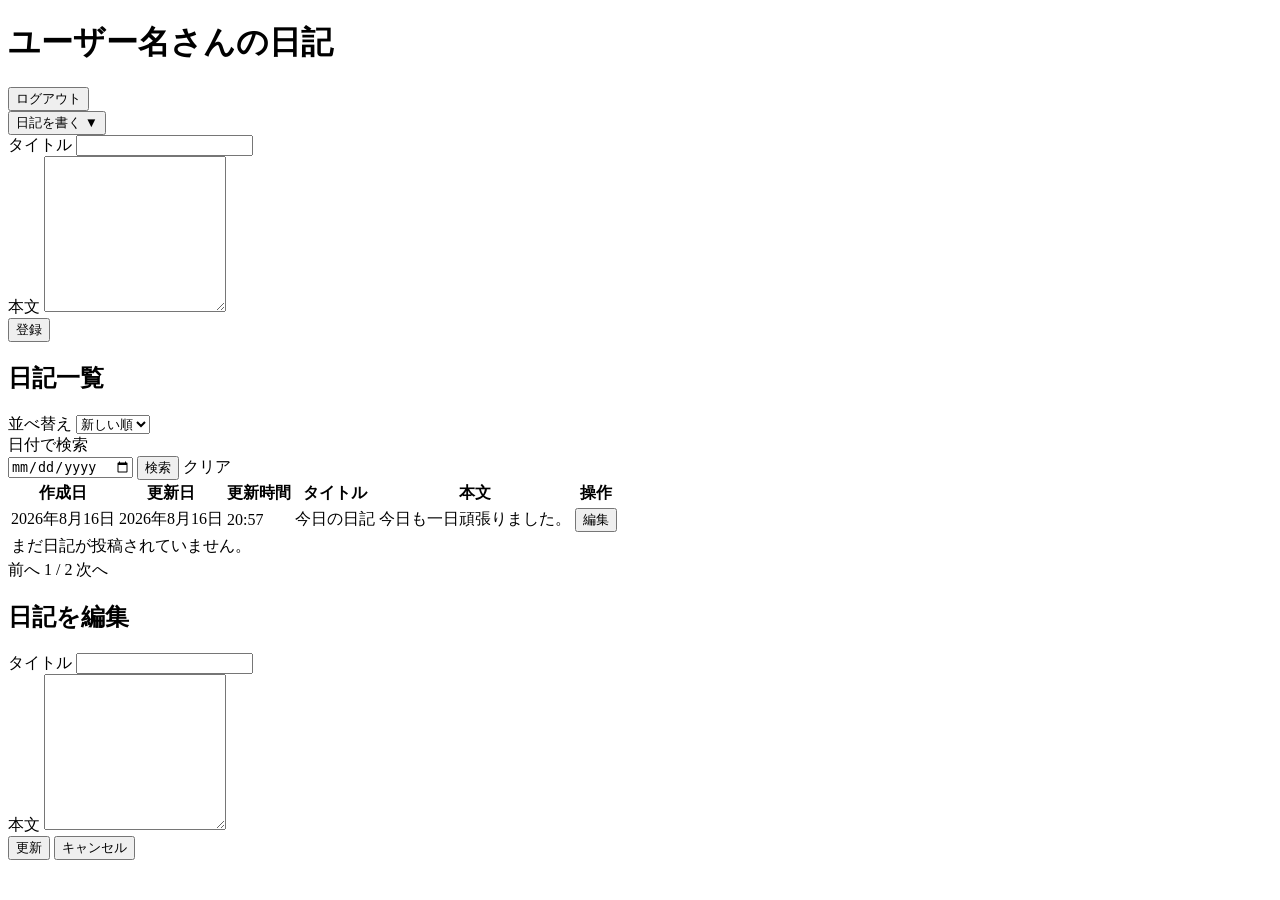
==== src/main/resources/templates/index.html @ f3fb6eb9 "日記画面のCSS反映と検索条件を修正" ====
<!DOCTYPE html>
<html lang="ja" xmlns:th="http://www.thymeleaf.org">
<head>
  <meta charset="UTF-8">
  <meta name="viewport" content="width=device-width, initial-scale=1.0">

  <!-- Google Fonts -->
  <link rel="preconnect" href="https://fonts.googleapis.com">
  <link rel="preconnect" href="https://fonts.gstatic.com" crossorigin>
  <link
    href="https://fonts.googleapis.com/css2?family=M+PLUS+Rounded+1c:wght@400;500;700&display=swap"
    rel="stylesheet"
  >

  <title>マイページ - 日記アプリ</title>
  <link rel="stylesheet" th:href="@{/css/diary.css(v=20260827-2)}">
</head>

<body>
  <!-- ログイン中のユーザー名とログアウト操作を表示します。 -->
  <header class="site-header">
    <h1 th:text="${username} + 'さんの ありがとう日記'">
      ユーザー名さんの日記
    </h1>

    <form th:action="@{/logout}" method="post" class="logout-form">
      <input
        type="hidden"
        th:name="${_csrf.parameterName}"
        th:value="${_csrf.token}"
      >
      <button type="submit" class="btn-text">ログアウト</button>
    </form>
  </header>

  <main class="container">
    <!-- 日記の新規登録セクション -->
    <section class="diary-write-section">
      <button
        type="button"
        id="diaryFormToggle"
        class="diary-form-toggle"
        onclick="toggleDiaryForm()"
        aria-controls="diaryWriteForm"
        aria-expanded="false"
      >
        <span id="diaryFormToggleText">日記を書く</span>
        <span
          id="diaryFormToggleIcon"
          class="toggle-icon"
          aria-hidden="true"
        >
          ▼
        </span>
      </button>

      <div id="diaryWriteForm" class="diary-form-container">
        <form th:action="@{/diary}" method="post">
          <input
            type="hidden"
            th:name="${_csrf.parameterName}"
            th:value="${_csrf.token}"
          >

          <div class="form-group">
            <label for="title">タイトル</label>
            <input
              type="text"
              id="title"
              name="title"
              th:value="${title}"
              required
            >
          </div>

          <div class="form-group">
            <label for="content">本文</label>
            <textarea
              id="content"
              name="content"
              rows="10"
              th:text="${content}"
              required
            ></textarea>
          </div>

          <div class="form-actions">
            <button type="submit">登録</button>
          </div>
        </form>
      </div>

      <!-- 登録エラーは通知モーダルから表示します。 -->
      <div
        th:if="${errorMessage}"
        id="diaryErrorMessage"
        th:text="${errorMessage}"
        hidden
      ></div>
    </section>

    <!-- 日記一覧セクション -->
    <section class="diary-list-section">
      <div class="diary-list-header">
        <h2>日記一覧</h2>

        <!-- 選択した並び順をGETリクエストでControllerへ送信します。 -->
        <form
          th:action="@{/(searchDate=${searchDate})}"
          method="get"
          class="sort-form"
        >
          <input
            type="hidden"
            name="searchDate"
            th:value="${searchDate}"
          >

          <label for="sort" class="sort-label">並べ替え</label>

          <select
            id="sort"
            name="sort"
            class="sort-select"
            onchange="this.form.submit()"
            aria-label="日記の並び順"
          >
            <option
              value="desc"
              th:selected="${sort == null or sort == 'desc'}"
            >
              新しい順
            </option>

            <option
              value="asc"
              th:selected="${sort == 'asc'}"
            >
              古い順
            </option>
          </select>
        </form>
      </div>

      <div class="diary-search-bar">
        <form th:action="@{/}" method="get" class="search-form">
          <input type="hidden" name="sort" th:value="${sort}" />

          <label for="searchDate" class="search-label">日付で検索</label>

          <div class="search-controls">
            <input
              type="date"
              id="searchDate"
              name="searchDate"
              class="search-input"
              th:value="${searchDate}"
              aria-label="日付で検索"
            >

            <button type="submit" class="btn-search">検索</button>

            <a
              th:if="${searchDate != null and !#strings.isEmpty(searchDate)}"
              th:href="@{/(sort=${sort})}"
              class="btn-reset"
            >
              クリア
            </a>
          </div>
        </form>
      </div>

      <!-- 日記一覧テーブル -->
      <div class="table-responsive">
        <table class="diary-table">
          <thead>
            <tr>
              <th>作成日</th>
              <th>更新日</th>
              <th>更新時間</th>
              <th>タイトル</th>
              <th>本文</th>
              <th>操作</th>
            </tr>
          </thead>

          <tbody>
            <tr th:each="diary : ${diaries}">
              <td
                data-label="作成日"
                th:text="${#temporals.format(
                  diary.createdAt,
                  'yyyy年M月d日'
                )}"
              >
                2026年8月16日
              </td>

              <td
                data-label="更新日"
                th:text="${#temporals.format(
                  diary.updatedAt,
                  'yyyy年M月d日'
                )}"
              >
                2026年8月16日
              </td>

              <td
                data-label="更新時間"
                th:text="${#temporals.format(
                  diary.updatedAt,
                  'HH:mm'
                )}"
              >
                20:57
              </td>

              <td
                data-label="タイトル"
                class="cell-title"
                th:text="${diary.title}"
              >
                今日の日記
              </td>

              <td
                data-label="本文"
                class="cell-content"
                th:text="${diary.content}"
              >
                今日も一日頑張りました。
              </td>

              <td data-label="操作">
                <button
                  type="button"
                  class="btn-edit"
                  th:attr="data-id=${diary.id}"
                  onclick="openEditModal(this)"
                >
                  編集
                </button>
              </td>
            </tr>

            <!-- 日記が1件も存在しない場合に表示します。 -->
            <tr th:if="${#lists.isEmpty(diaries)}">
              <td colspan="6" class="empty-message">
                まだ日記が投稿されていません。
              </td>
            </tr>
          </tbody>
        </table>
      </div>

      <!-- ページ移動後も現在の並び順を維持します。 -->
      <nav
        class="pagination"
        th:if="${totalPages > 1}"
        aria-label="日記一覧のページ切り替え"
      >
        <a
          th:if="${currentPage > 0}"
          th:href="@{/(
            page=${currentPage - 1},
            sort=${sort}
          )}"
          class="pagination-button"
        >
          前へ
        </a>

        <span class="pagination-info">
          <span th:text="${currentPage + 1}">1</span>
          /
          <span th:text="${totalPages}">2</span>
        </span>

        <a
          th:if="${currentPage + 1 lt totalPages}"
          th:href="@{/(
            page=${currentPage + 1},
            sort=${sort}
          )}"
          class="pagination-button"
        >
          次へ
        </a>
      </nav>
    </section>
  </main>

  <!-- 日記編集モーダル -->
  <div
    id="editModal"
    class="modal"
    role="dialog"
    aria-modal="true"
    aria-labelledby="modalTitle"
    aria-hidden="true"
  >
    <div class="modal-content">
      <h2 id="modalTitle">日記を編集</h2>

      <p
        id="editErrorMessage"
        class="error-message"
        role="alert"
      ></p>

      <form id="editForm">
        <input
          type="hidden"
          id="csrfToken"
          th:name="${_csrf.parameterName}"
          th:value="${_csrf.token}"
        >

        <div class="form-group">
          <label for="editTitle">タイトル</label>
          <input
            type="text"
            id="editTitle"
            name="title"
            required
          >
        </div>

        <div class="form-group">
          <label for="editContent">本文</label>
          <textarea
            id="editContent"
            name="content"
            rows="10"
            required
          ></textarea>
        </div>

        <div class="modal-actions">
          <button type="submit" class="btn-primary">
            更新
          </button>

          <button
            type="button"
            class="btn-secondary"
            onclick="closeEditModal()"
          >
            キャンセル
          </button>
        </div>
      </form>
    </div>
  </div>

  <!-- 登録・更新結果を表示する共通通知モーダル -->
  <div th:replace="~{fragments/notification :: notification}"></div>

  <div
    th:if="${successMessage}"
    id="diarySuccessMessage"
    th:text="${successMessage}"
    hidden
  ></div>

  <script th:src="@{/js/diary.js}"></script>
</body>
</html>
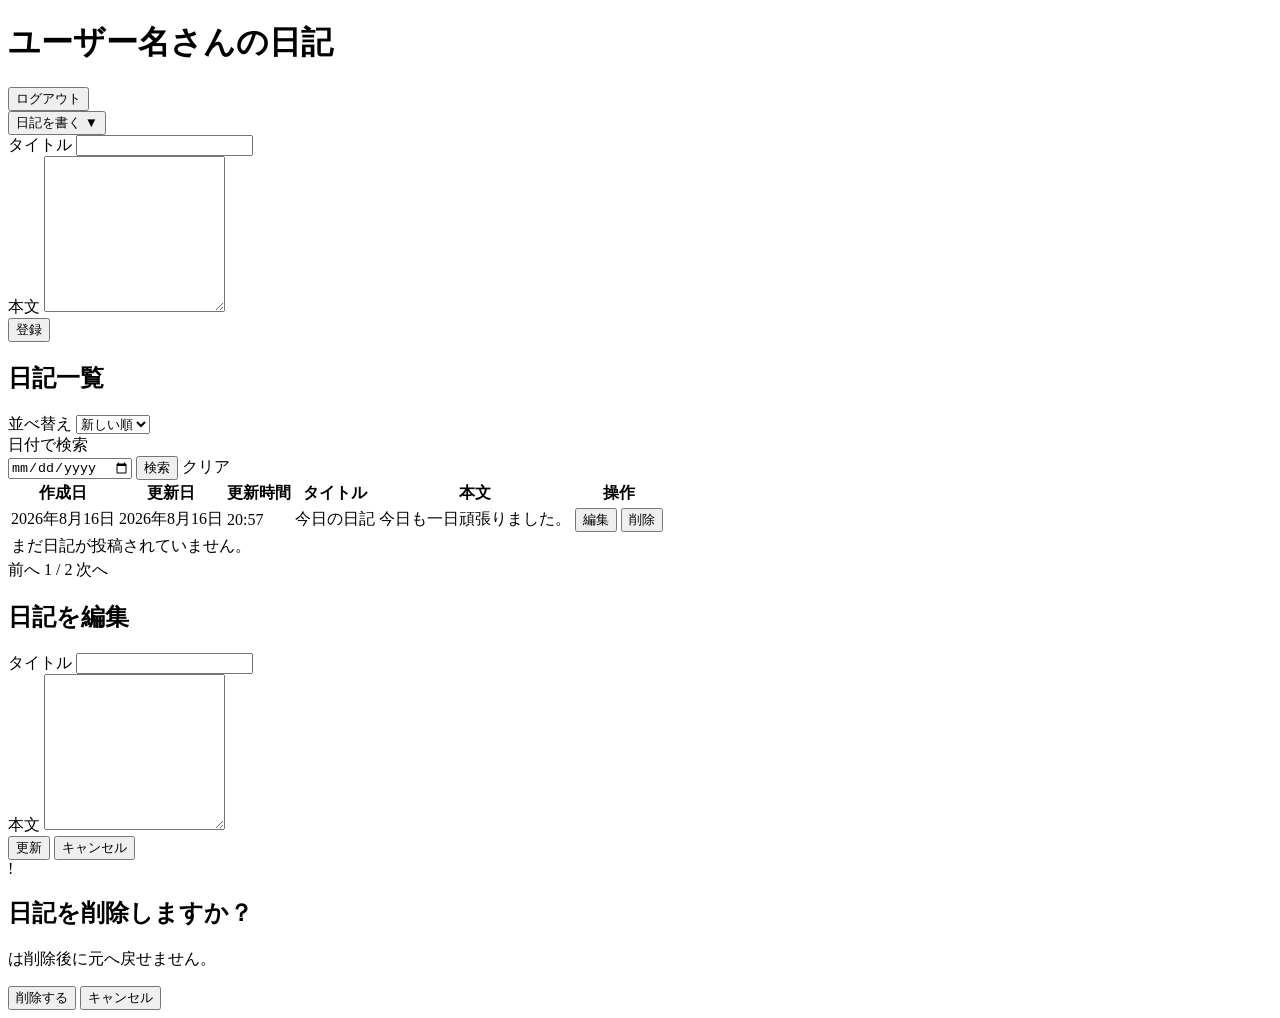
==== commit 834931b8: "検索・感謝判定・削除機能と画面を改善" ====
--- a/src/main/resources/templates/index.html
+++ b/src/main/resources/templates/index.html
@@ -13,7 +13,7 @@
   >
 
   <title>マイページ - 日記アプリ</title>
-  <link rel="stylesheet" th:href="@{/css/diary.css(v=20260827-2)}">
+  <link rel="stylesheet" th:href="@{/css/diary.css(v=20260827-3)}">
 </head>
 
 <body>
@@ -69,6 +69,7 @@
               id="title"
               name="title"
               th:value="${title}"
+              maxlength="100"
               required
             >
           </div>
@@ -80,6 +81,7 @@
               name="content"
               rows="10"
               th:text="${content}"
+              maxlength="2000"
               required
             ></textarea>
           </div>
@@ -233,21 +235,23 @@
                 今日も一日頑張りました。
               </td>
 
-              <td data-label="操作">
-                <button
-                  type="button"
-                  class="btn-edit"
-                  th:attr="data-id=${diary.id}"
-                  onclick="openEditModal(this)"
-                >
-                  編集
-                </button>
+              <td data-label="操作" class="action-cell">
+                <div class="row-actions">
+                  <button type="button" class="btn-edit" th:attr="data-id=${diary.id}" onclick="openEditModal(this)">編集</button>
+                  <button type="button" class="btn-delete" th:attr="data-id=${diary.id},data-title=${diary.title}" onclick="openDeleteModal(this)">削除</button>
+                </div>
               </td>
             </tr>
 
             <!-- 日記が1件も存在しない場合に表示します。 -->
             <tr th:if="${#lists.isEmpty(diaries)}">
-              <td colspan="6" class="empty-message">
+              <td
+                colspan="6"
+                class="empty-message"
+                th:text="${invalidSearchDate}
+                  ? '日付の形式が正しくありません。日付を選び直してください。'
+                  : (${searchActive} ? '指定した日付の日記は見つかりませんでした。' : 'まだ日記が投稿されていません。')"
+              >
                 まだ日記が投稿されていません。
               </td>
             </tr>
@@ -265,7 +269,8 @@
           th:if="${currentPage > 0}"
           th:href="@{/(
             page=${currentPage - 1},
-            sort=${sort}
+            sort=${sort},
+            searchDate=${searchDate}
           )}"
           class="pagination-button"
         >
@@ -282,7 +287,8 @@
           th:if="${currentPage + 1 lt totalPages}"
           th:href="@{/(
             page=${currentPage + 1},
-            sort=${sort}
+            sort=${sort},
+            searchDate=${searchDate}
           )}"
           class="pagination-button"
         >
@@ -324,6 +330,7 @@
             type="text"
             id="editTitle"
             name="title"
+            maxlength="100"
             required
           >
         </div>
@@ -334,6 +341,7 @@
             id="editContent"
             name="content"
             rows="10"
+            maxlength="2000"
             required
           ></textarea>
         </div>
@@ -355,6 +363,19 @@
     </div>
   </div>
 
+  <!-- 誤操作を防ぐ削除確認モーダル -->
+  <div id="deleteModal" class="modal" role="dialog" aria-modal="true" aria-labelledby="deleteModalTitle" aria-hidden="true">
+    <div class="modal-content modal-content-small">
+      <div class="danger-icon" aria-hidden="true">!</div>
+      <h2 id="deleteModalTitle">日記を削除しますか？</h2>
+      <p><strong id="deleteDiaryTitle"></strong> は削除後に元へ戻せません。</p>
+      <div class="modal-actions">
+        <button type="button" id="confirmDeleteButton" class="btn-danger">削除する</button>
+        <button type="button" class="btn-secondary" onclick="closeDeleteModal()">キャンセル</button>
+      </div>
+    </div>
+  </div>
+
   <!-- 登録・更新結果を表示する共通通知モーダル -->
   <div th:replace="~{fragments/notification :: notification}"></div>
 
@@ -367,4 +388,4 @@
 
   <script th:src="@{/js/diary.js}"></script>
 </body>
-</html>+</html>
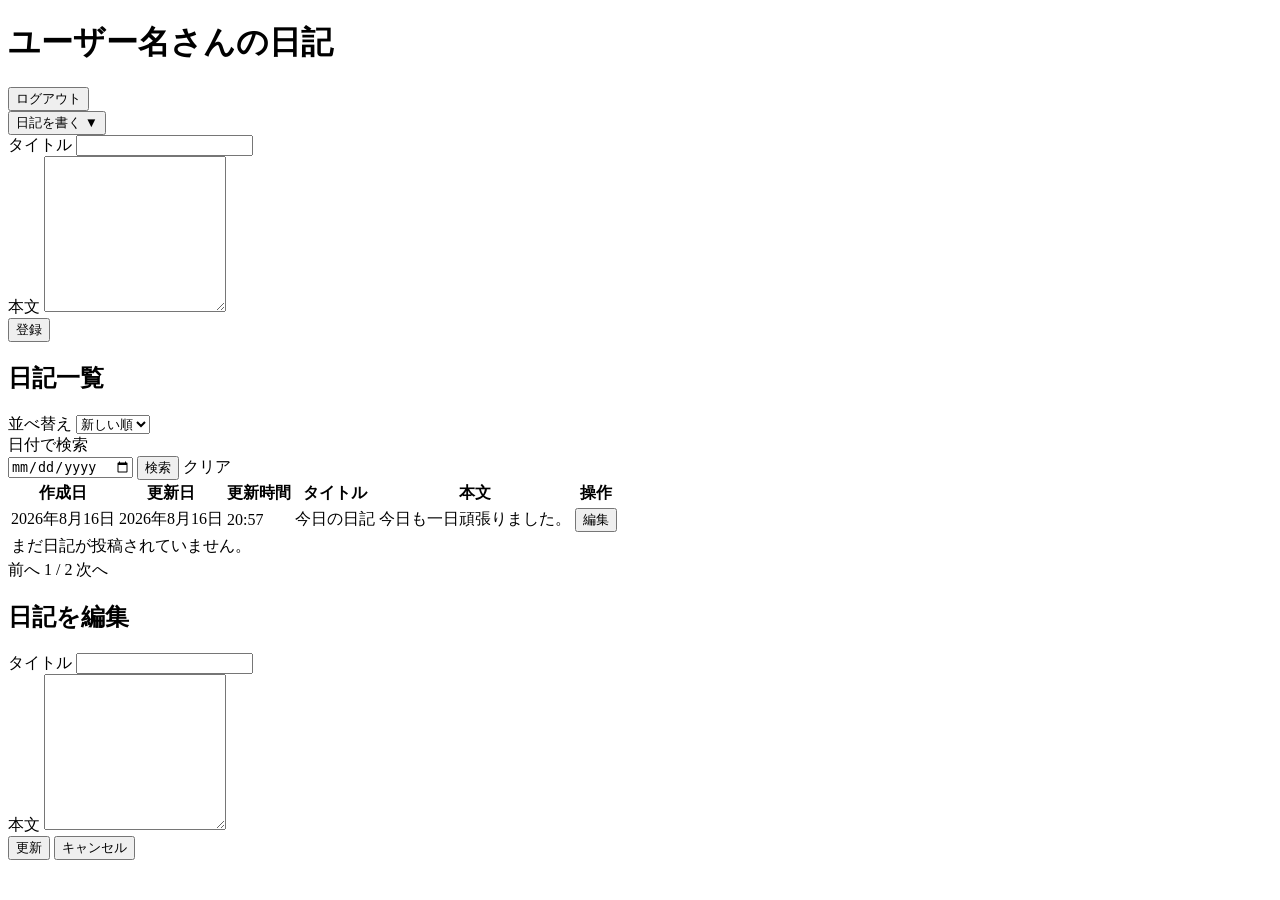
==== commit 6bc56684: "編集機能とページ補正を修正し削除機能を除去" ====
--- a/src/main/resources/templates/index.html
+++ b/src/main/resources/templates/index.html
@@ -13,7 +13,7 @@
   >
 
   <title>マイページ - 日記アプリ</title>
-  <link rel="stylesheet" th:href="@{/css/diary.css(v=20260827-3)}">
+  <link rel="stylesheet" th:href="@{/css/diary.css(v=20260827-4)}">
 </head>
 
 <body>
@@ -238,7 +238,6 @@
               <td data-label="操作" class="action-cell">
                 <div class="row-actions">
                   <button type="button" class="btn-edit" th:attr="data-id=${diary.id}" onclick="openEditModal(this)">編集</button>
-                  <button type="button" class="btn-delete" th:attr="data-id=${diary.id},data-title=${diary.title}" onclick="openDeleteModal(this)">削除</button>
                 </div>
               </td>
             </tr>
@@ -363,19 +362,6 @@
     </div>
   </div>
 
-  <!-- 誤操作を防ぐ削除確認モーダル -->
-  <div id="deleteModal" class="modal" role="dialog" aria-modal="true" aria-labelledby="deleteModalTitle" aria-hidden="true">
-    <div class="modal-content modal-content-small">
-      <div class="danger-icon" aria-hidden="true">!</div>
-      <h2 id="deleteModalTitle">日記を削除しますか？</h2>
-      <p><strong id="deleteDiaryTitle"></strong> は削除後に元へ戻せません。</p>
-      <div class="modal-actions">
-        <button type="button" id="confirmDeleteButton" class="btn-danger">削除する</button>
-        <button type="button" class="btn-secondary" onclick="closeDeleteModal()">キャンセル</button>
-      </div>
-    </div>
-  </div>
-
   <!-- 登録・更新結果を表示する共通通知モーダル -->
   <div th:replace="~{fragments/notification :: notification}"></div>
 
@@ -386,6 +372,6 @@
     hidden
   ></div>
 
-  <script th:src="@{/js/diary.js}"></script>
+  <script th:src="@{/js/diary.js(v=20260827-4)}"></script>
 </body>
 </html>
